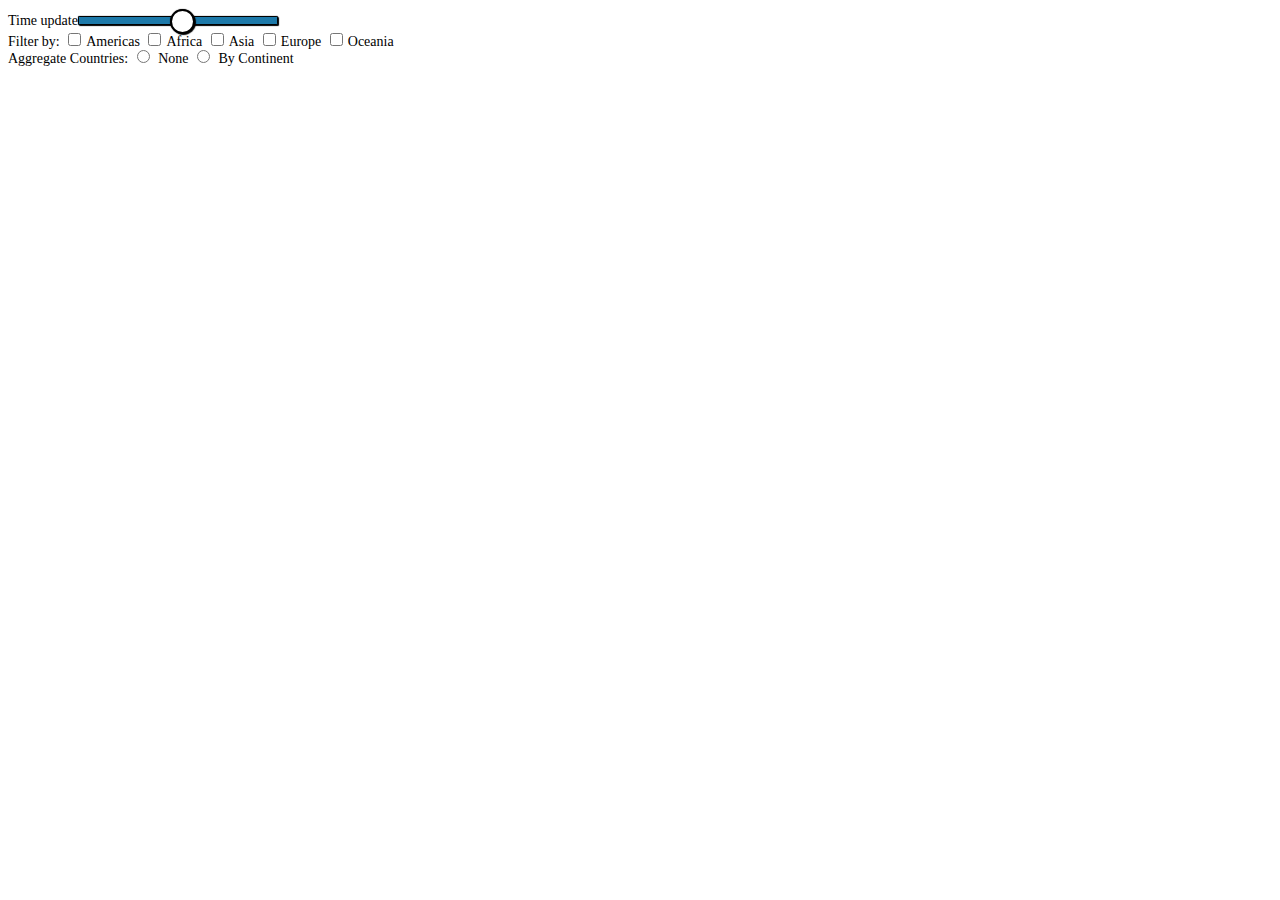
==== hw2/index.html @ d8a0ac9c "lab2" ====
<!DOCTYPE html>
<html lang="en">
<head>
    <meta charset="utf-8">
    <link rel="stylesheet" href="style.css">
</head>
  <body>
      <span>Time update</span><input class="timeupdate" type="range" min = 1995 max = 2012>
      <div class="checkboxes">
            <span>Filter by:</span>
            <input type="checkbox" name="Americas" value="Americas" title="Americas"><label for = "Americas">Americas</label>
            <input type="checkbox" name="Africa" value="Africa" title="Africa"><label for = "Africa">Africa</label>
            <input type="checkbox" name="Asia" value="Asia" title="Asia"><label for = "Asia">Asia</label>
            <input type="checkbox" name="Europe" value="Europe" title="Europe"><label for = "Europe">Europe</label>
            <input type="checkbox" name="Oceania" value="Oceania" title="Oceania"><label for = "Oceania">Oceania</label>
      </div>
      <div class="aggregation">
            <span>Aggregate Countries:</span>
            <input type="radio" id="none"  name="aggreg" value="none" selected>
            <label for="none">None</label>
            <input type="radio" id="cont" name="aggreg" value="cont">
            <label for="cont">By Continent</label>
      </div>
      <script src="http://d3js.org/d3.v3.min.js"></script>
      <script src="main.js"></script> 
  </body>
</html>
---- hw2/style.css ----
:root{
    font-size: 14px;
}

table {
    width: 100%;
    border: 1px solid #dad5d5;
    border-collapse: collapse;
}

caption {
    border: 1px solid #dad5d5;
    border-collapse: collapse;
}

td, th {
    border: 1px solid grey;
    border-spacing: 0px;
    border-collapse: collapse;
    text-align: center;
}

tbody tr:hover {
    background: #F3ED86 !important;
}

tbody tr:nth-child(odd){
    background: #dad5d5;
}

input {
    margin: 0 5px;
}

input[type=range] {
  -webkit-appearance: none;
  width: 200px;
  margin: 8.3px 0;
}
input[type=range]:focus {
  outline: none;
}
input[type=range]::-webkit-slider-runnable-track {
  width: 100%;
  height: 8.4px;
  cursor: pointer;
  box-shadow: 1px 1px 1px #000000, 0px 0px 1px #0d0d0d;
  background: #1d79a9;
  border-radius: 1.3px;
  border: 0.2px solid #010101;
}
input[type=range]::-webkit-slider-thumb {
  box-shadow: 1px 1px 1px #000000, 0px 0px 1px #0d0d0d;
  border: 2.7px solid #000000;
  height: 25px;
  width: 25px;
  border-radius: 25px;
  background: #ffffff;
  cursor: pointer;
  -webkit-appearance: none;
  margin-top: -8.5px;
}
input[type=range]:focus::-webkit-slider-runnable-track {
  background: #2189bf;
}
input[type=range]::-moz-range-track {
  width: 100%;
  height: 8.4px;
  cursor: pointer;
  box-shadow: 1px 1px 1px #000000, 0px 0px 1px #0d0d0d;
  background: #1d79a9;
  border-radius: 1.3px;
  border: 0.2px solid #010101;
}
input[type=range]::-moz-range-thumb {
  box-shadow: 1px 1px 1px #000000, 0px 0px 1px #0d0d0d;
  border: 2.7px solid #000000;
  height: 25px;
  width: 25px;
  border-radius: 25px;
  background: #ffffff;
  cursor: pointer;
}
input[type=range]::-ms-track {
  width: 100%;
  height: 8.4px;
  cursor: pointer;
  background: transparent;
  border-color: transparent;
  color: transparent;
}
input[type=range]::-ms-fill-lower {
  background: #196993;
  border: 0.2px solid #010101;
  border-radius: 2.6px;
  box-shadow: 1px 1px 1px #000000, 0px 0px 1px #0d0d0d;
}
input[type=range]::-ms-fill-upper {
  background: #1d79a9;
  border: 0.2px solid #010101;
  border-radius: 2.6px;
  box-shadow: 1px 1px 1px #000000, 0px 0px 1px #0d0d0d;
}
input[type=range]::-ms-thumb {
  box-shadow: 1px 1px 1px #000000, 0px 0px 1px #0d0d0d;
  border: 2.7px solid #000000;
  height: 25px;
  width: 25px;
  border-radius: 25px;
  background: #ffffff;
  cursor: pointer;
  height: 8.4px;
}
input[type=range]:focus::-ms-fill-lower {
  background: #1d79a9;
}
input[type=range]:focus::-ms-fill-upper {
  background: #2189bf;
}
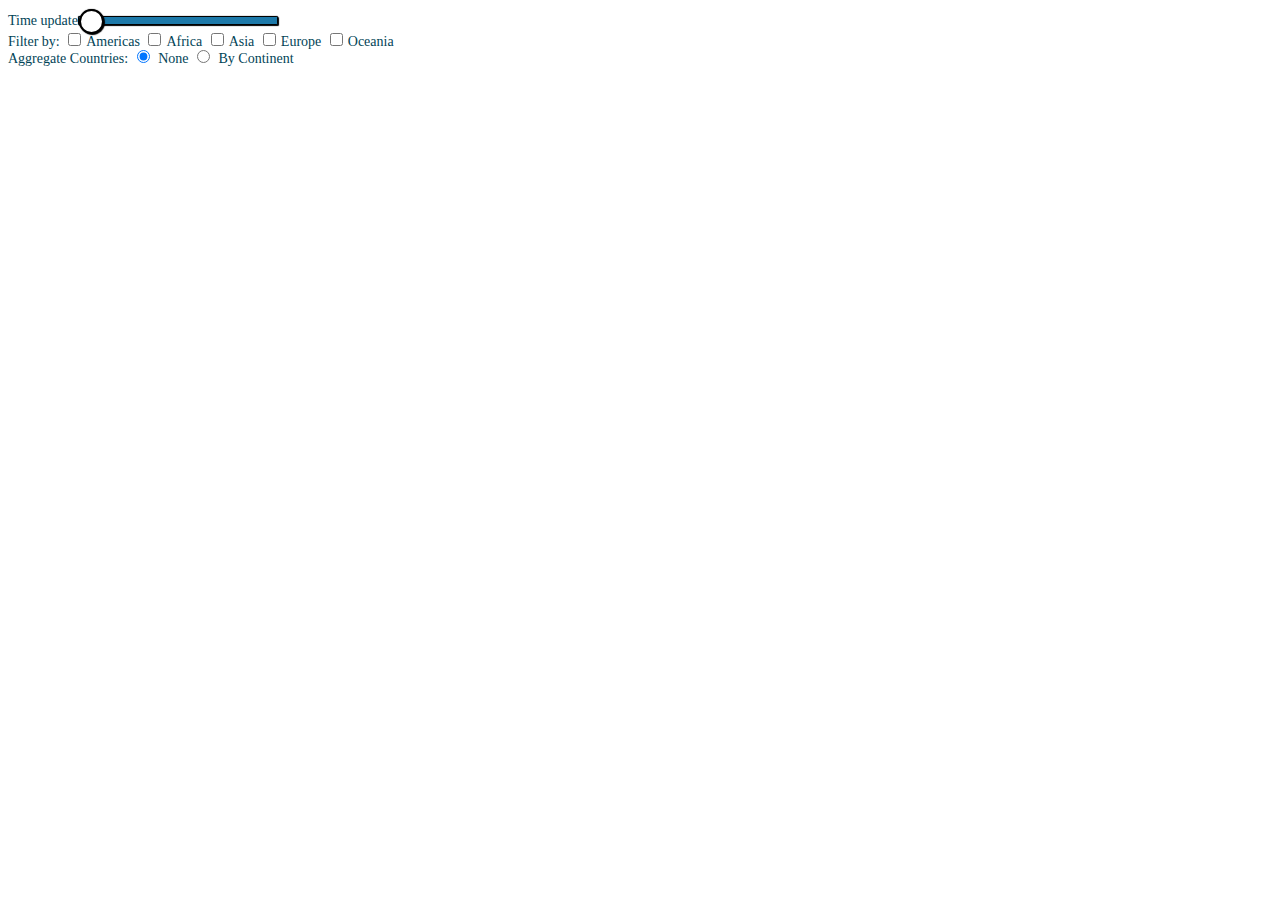
==== commit ced4bd0c: "lab2" ====
--- a/hw2/index.html
+++ b/hw2/index.html
@@ -6,7 +6,7 @@
     <link rel="stylesheet" href="style.css">
 </head>
   <body>
-      <span>Time update</span><input class="timeupdate" type="range" min = 1995 max = 2012>
+      <span>Time update</span><input class="timeupdate" type="range" min = 1995 max = 2012 value="1995">
       <div class="checkboxes">
             <span>Filter by:</span>
             <input type="checkbox" name="Americas" value="Americas" title="Americas"><label for = "Americas">Americas</label>
@@ -17,7 +17,7 @@
       </div>
       <div class="aggregation">
             <span>Aggregate Countries:</span>
-            <input type="radio" id="none"  name="aggreg" value="none" selected>
+            <input type="radio" id="none"  name="aggreg" value="none" checked>
             <label for="none">None</label>
             <input type="radio" id="cont" name="aggreg" value="cont">
             <label for="cont">By Continent</label>
--- a/hw2/style.css
+++ b/hw2/style.css
@@ -1,31 +1,45 @@
 :root{
     font-size: 14px;
+    font-family: Verdana;
+    font-weight: normal;
+    color: #024457;
 }
 
 table {
-    width: 100%;
+    width: 90%;
     border: 1px solid #dad5d5;
     border-collapse: collapse;
+    margin: 10px auto;
 }
 
 caption {
-    border: 1px solid #dad5d5;
     border-collapse: collapse;
+    font-size: 25px;
+    font-style: italic;
+}
+
+tr {
+    background-color: #167F92;
+}
+
+th {
+    cursor: pointer;
 }
 
 td, th {
-    border: 1px solid grey;
+    border: 1px solid #FFF;
+    color: #FFF;
     border-spacing: 0px;
     border-collapse: collapse;
     text-align: center;
 }
 
 tbody tr:hover {
-    background: #F3ED86 !important;
+    background: #EDAD1F !important;
 }
 
 tbody tr:nth-child(odd){
-    background: #dad5d5;
+    background: #17B33A;
 }
 
 input {
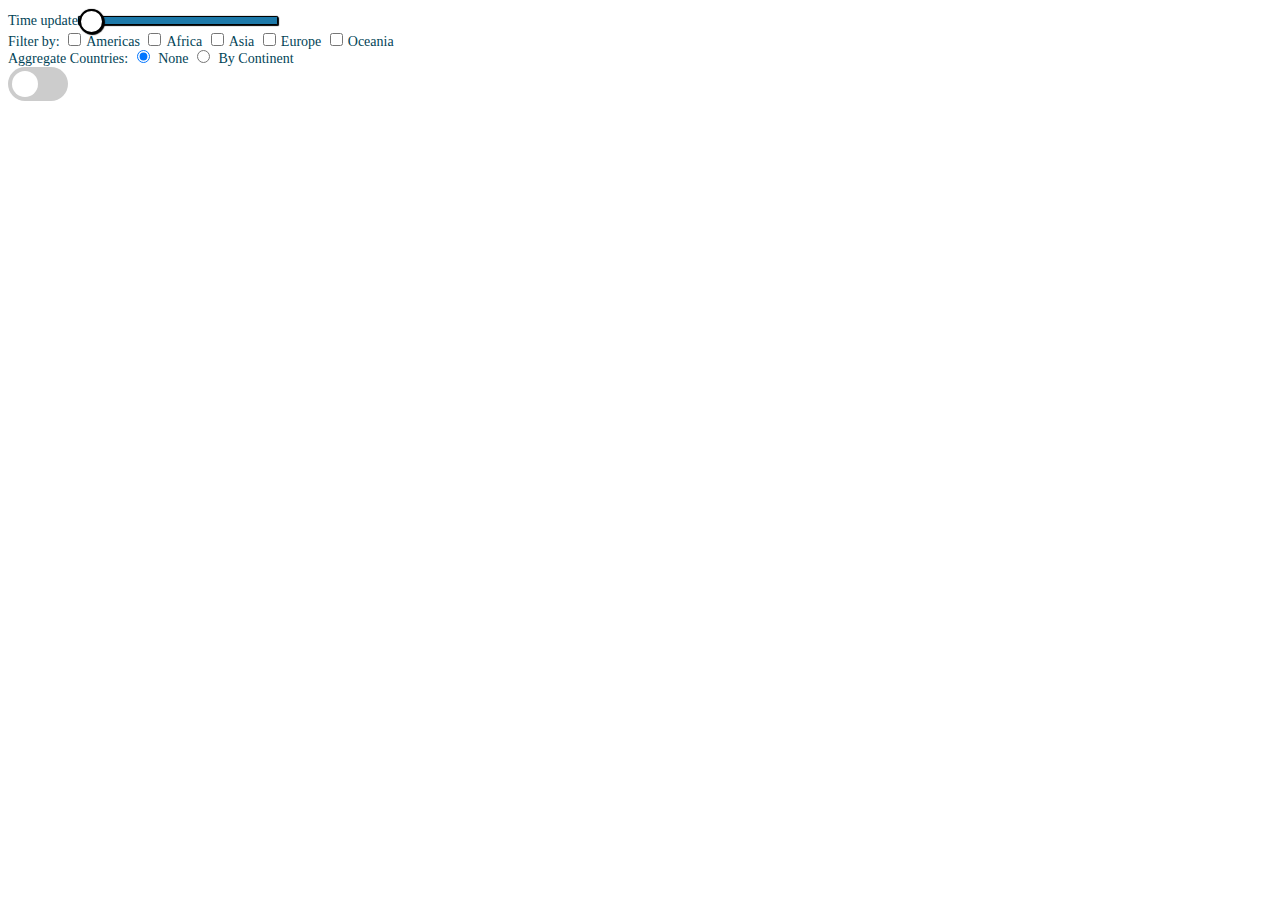
==== commit 240cca0c: "we" ====
--- a/hw2/index.html
+++ b/hw2/index.html
@@ -6,22 +6,36 @@
     <link rel="stylesheet" href="style.css">
 </head>
   <body>
-      <span>Time update</span><input class="timeupdate" type="range" min = 1995 max = 2012 value="1995">
-      <div class="checkboxes">
-            <span>Filter by:</span>
-            <input type="checkbox" name="Americas" value="Americas" title="Americas"><label for = "Americas">Americas</label>
-            <input type="checkbox" name="Africa" value="Africa" title="Africa"><label for = "Africa">Africa</label>
-            <input type="checkbox" name="Asia" value="Asia" title="Asia"><label for = "Asia">Asia</label>
-            <input type="checkbox" name="Europe" value="Europe" title="Europe"><label for = "Europe">Europe</label>
-            <input type="checkbox" name="Oceania" value="Oceania" title="Oceania"><label for = "Oceania">Oceania</label>
+      <div class="table">
+          <span>Time update</span><input class="timeupdate" type="range" min = 1995 max = 2012 value="1995">
+          <div class="encoding">
+                <span>Encode Bars By:</span>
+                <input type="radio" id="population"  name="encoding" value="population" checked>
+                <label for="population">Population</label>
+                <input type="radio" id="gdp" name="encoding" value="gdp">
+                <label for="gdp">Gdp</label>
+          </div>
+          <div class="checkboxes">
+                <span>Filter by:</span>
+                <input type="checkbox" name="Americas" value="Americas" title="Americas"><label for = "Americas">Americas</label>
+                <input type="checkbox" name="Africa" value="Africa" title="Africa"><label for = "Africa">Africa</label>
+                <input type="checkbox" name="Asia" value="Asia" title="Asia"><label for = "Asia">Asia</label>
+                <input type="checkbox" name="Europe" value="Europe" title="Europe"><label for = "Europe">Europe</label>
+                <input type="checkbox" name="Oceania" value="Oceania" title="Oceania"><label for = "Oceania">Oceania</label>
+          </div>
+          <div class="aggregation">
+                <span>Aggregate Countries:</span>
+                <input type="radio" id="none"  name="aggreg" value="none" checked>
+                <label for="none">None</label>
+                <input type="radio" id="cont" name="aggreg" value="cont">
+                <label for="cont">By Continent</label>
+          </div>
+          <label class="switch">
+              <input type="checkbox" class="toogle">
+              <span class="slider round"></span>
+          </label>
       </div>
-      <div class="aggregation">
-            <span>Aggregate Countries:</span>
-            <input type="radio" id="none"  name="aggreg" value="none" checked>
-            <label for="none">None</label>
-            <input type="radio" id="cont" name="aggreg" value="cont">
-            <label for="cont">By Continent</label>
-      </div>
+      <svg class="svg-charts"></svg>
       <script src="http://d3js.org/d3.v3.min.js"></script>
       <script src="main.js"></script> 
   </body>
--- a/hw2/style.css
+++ b/hw2/style.css
@@ -131,4 +131,62 @@
 input[type=range]:focus::-ms-fill-upper {
   background: #2189bf;
 }
+.switch {
+  position: relative;
+  display: inline-block;
+  width: 60px;
+  height: 34px;
+}
 
+.switch input {display:none;}
+
+.slider {
+  position: absolute;
+  cursor: pointer;
+  top: 0;
+  left: 0;
+  right: 0;
+  bottom: 0;
+  background-color: #ccc;
+  -webkit-transition: .4s;
+  transition: .4s;
+}
+
+.slider:before {
+  position: absolute;
+  content: "";
+  height: 26px;
+  width: 26px;
+  left: 4px;
+  bottom: 4px;
+  background-color: white;
+  -webkit-transition: .4s;
+  transition: .4s;
+}
+
+input:checked + .slider {
+  background-color: #2196F3;
+}
+
+input:focus + .slider {
+  box-shadow: 0 0 1px #2196F3;
+}
+
+input:checked + .slider:before {
+  -webkit-transform: translateX(26px);
+  -ms-transform: translateX(26px);
+  transform: translateX(26px);
+}
+
+/* Rounded sliders */
+.slider.round {
+  border-radius: 34px;
+}
+
+.slider.round:before {
+  border-radius: 50%;
+}
+
+.encoding {
+    display: none;
+}
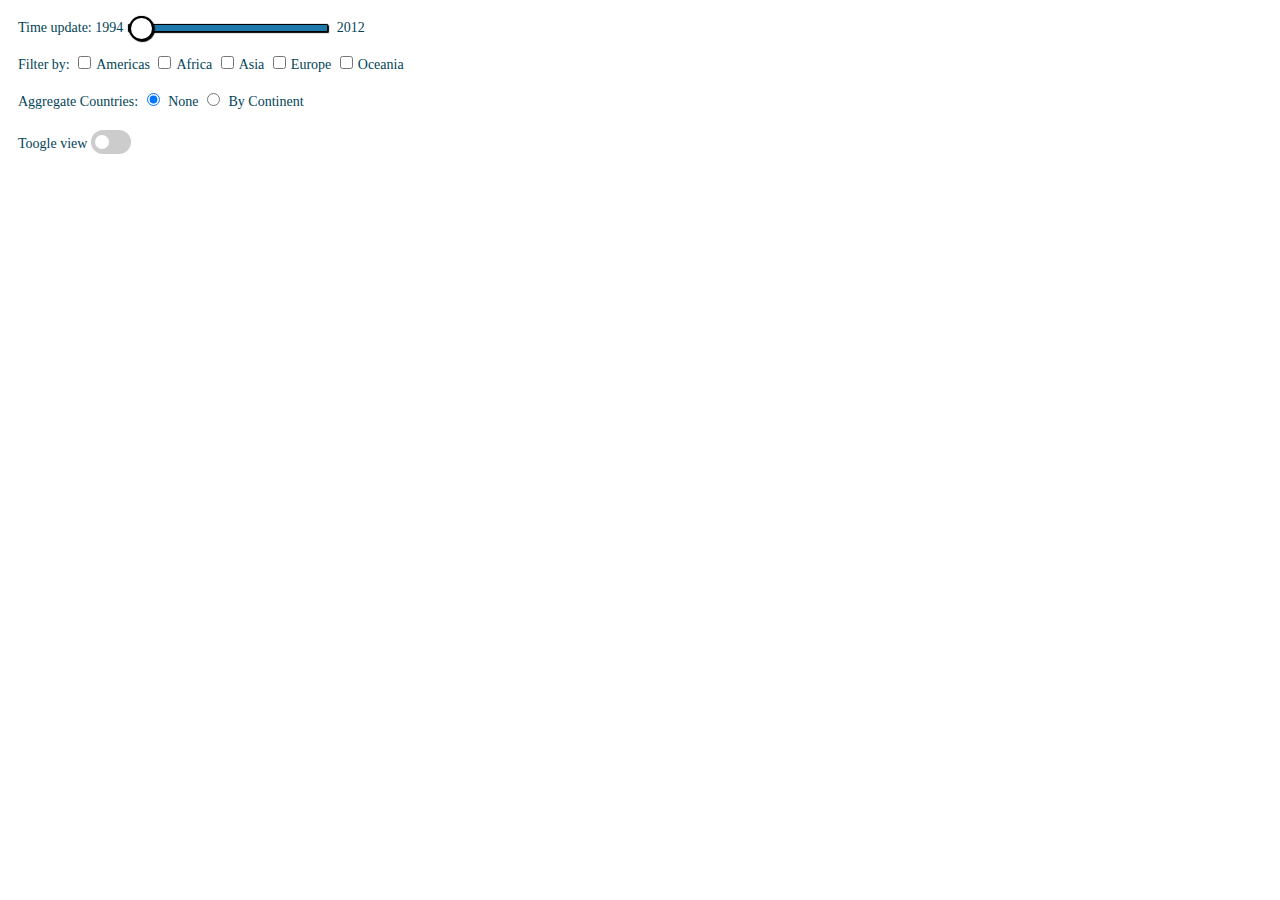
==== commit 41a28210: "kek" ====
--- a/hw2/index.html
+++ b/hw2/index.html
@@ -6,36 +6,49 @@
     <link rel="stylesheet" href="style.css">
 </head>
   <body>
-      <div class="table">
-          <span>Time update</span><input class="timeupdate" type="range" min = 1995 max = 2012 value="1995">
-          <div class="encoding">
-                <span>Encode Bars By:</span>
-                <input type="radio" id="population"  name="encoding" value="population" checked>
-                <label for="population">Population</label>
-                <input type="radio" id="gdp" name="encoding" value="gdp">
-                <label for="gdp">Gdp</label>
-          </div>
-          <div class="checkboxes">
-                <span>Filter by:</span>
-                <input type="checkbox" name="Americas" value="Americas" title="Americas"><label for = "Americas">Americas</label>
-                <input type="checkbox" name="Africa" value="Africa" title="Africa"><label for = "Africa">Africa</label>
-                <input type="checkbox" name="Asia" value="Asia" title="Asia"><label for = "Asia">Asia</label>
-                <input type="checkbox" name="Europe" value="Europe" title="Europe"><label for = "Europe">Europe</label>
-                <input type="checkbox" name="Oceania" value="Oceania" title="Oceania"><label for = "Oceania">Oceania</label>
-          </div>
-          <div class="aggregation">
-                <span>Aggregate Countries:</span>
-                <input type="radio" id="none"  name="aggreg" value="none" checked>
-                <label for="none">None</label>
-                <input type="radio" id="cont" name="aggreg" value="cont">
-                <label for="cont">By Continent</label>
-          </div>
+      <div>
+          <span>Time update: 1994</span><input class="timeupdate" type="range" min = 1995 max = 2012 value="1995"> <span>2012</span>
+      </div>
+      <div class="encoding">
+            <span>Encode Bars By:</span>
+            <input type="radio" id="population"  name="encoding" value="population" checked>
+            <label for="population">Population</label>
+            <input type="radio" id="gdp" name="encoding" value="gdp">
+            <label for="gdp">Gdp</label>
+      </div>
+      <div class="checkboxes">
+            <span>Filter by:</span>
+            <input type="checkbox" name="Americas" value="Americas" title="Americas"><label for = "Americas">Americas</label>
+            <input type="checkbox" name="Africa" value="Africa" title="Africa"><label for = "Africa">Africa</label>
+            <input type="checkbox" name="Asia" value="Asia" title="Asia"><label for = "Asia">Asia</label>
+            <input type="checkbox" name="Europe" value="Europe" title="Europe"><label for = "Europe">Europe</label>
+            <input type="checkbox" name="Oceania" value="Oceania" title="Oceania"><label for = "Oceania">Oceania</label>
+      </div>
+      <div class="aggregation">
+            <span>Aggregate Countries:</span>
+            <input type="radio" id="none"  name="aggreg" value="none" checked>
+            <label for="none">None</label>
+            <input type="radio" id="cont" name="aggreg" value="cont">
+            <label for="cont">By Continent</label>
+      </div>
+      <div class="svgSort">
+            <span>Sort chart by:</span>
+            <input type="radio" id="name"  name="svgSort" value="name" checked>
+            <label for="name">Name</label>
+            <input type="radio" id="population" name="svgSort" value="population">
+            <label for="population">Population</label>
+            <input type="radio" id="gdp" name="svgSort" value="gdp">
+            <label for="gdp">Gdp</label>
+      </div>
+      <div>
+          <span style="display: inline-block; bottom: 6px;position: relative;">Toogle view</span>
           <label class="switch">
-              <input type="checkbox" class="toogle">
-              <span class="slider round"></span>
+            <input type="checkbox" class="toogle">
+            <span class="slider round"></span>
           </label>
       </div>
-      <svg class="svg-charts"></svg>
+      <div class="table"></div>
+      <div class="svg-charts"></div>
       <script src="http://d3js.org/d3.v3.min.js"></script>
       <script src="main.js"></script> 
   </body>
--- a/hw2/style.css
+++ b/hw2/style.css
@@ -132,10 +132,10 @@
   background: #2189bf;
 }
 .switch {
-  position: relative;
-  display: inline-block;
-  width: 60px;
-  height: 34px;
+    position: relative;
+    display: inline-block;
+    width: 40px;
+    height: 24px;
 }
 
 .switch input {display:none;}
@@ -153,15 +153,15 @@
 }
 
 .slider:before {
-  position: absolute;
-  content: "";
-  height: 26px;
-  width: 26px;
-  left: 4px;
-  bottom: 4px;
-  background-color: white;
-  -webkit-transition: .4s;
-  transition: .4s;
+    position: absolute;
+    content: "";
+    height: 14px;
+    width: 14px;
+    left: 4px;
+    bottom: 5px;
+    background-color: white;
+    -webkit-transition: .4s;
+    transition: .4s;
 }
 
 input:checked + .slider {
@@ -173,9 +173,9 @@
 }
 
 input:checked + .slider:before {
-  -webkit-transform: translateX(26px);
-  -ms-transform: translateX(26px);
-  transform: translateX(26px);
+  -webkit-transform: translateX(18px);
+  -ms-transform: translateX(18px);
+  transform: translateX(18px);
 }
 
 /* Rounded sliders */
@@ -190,3 +190,14 @@
 .encoding {
     display: none;
 }
+
+.svgSort {
+    display: none;
+}
+
+div {
+    margin: 20px 10px;
+}
+input.timeupdate {
+    margin: 0 5px;
+}
